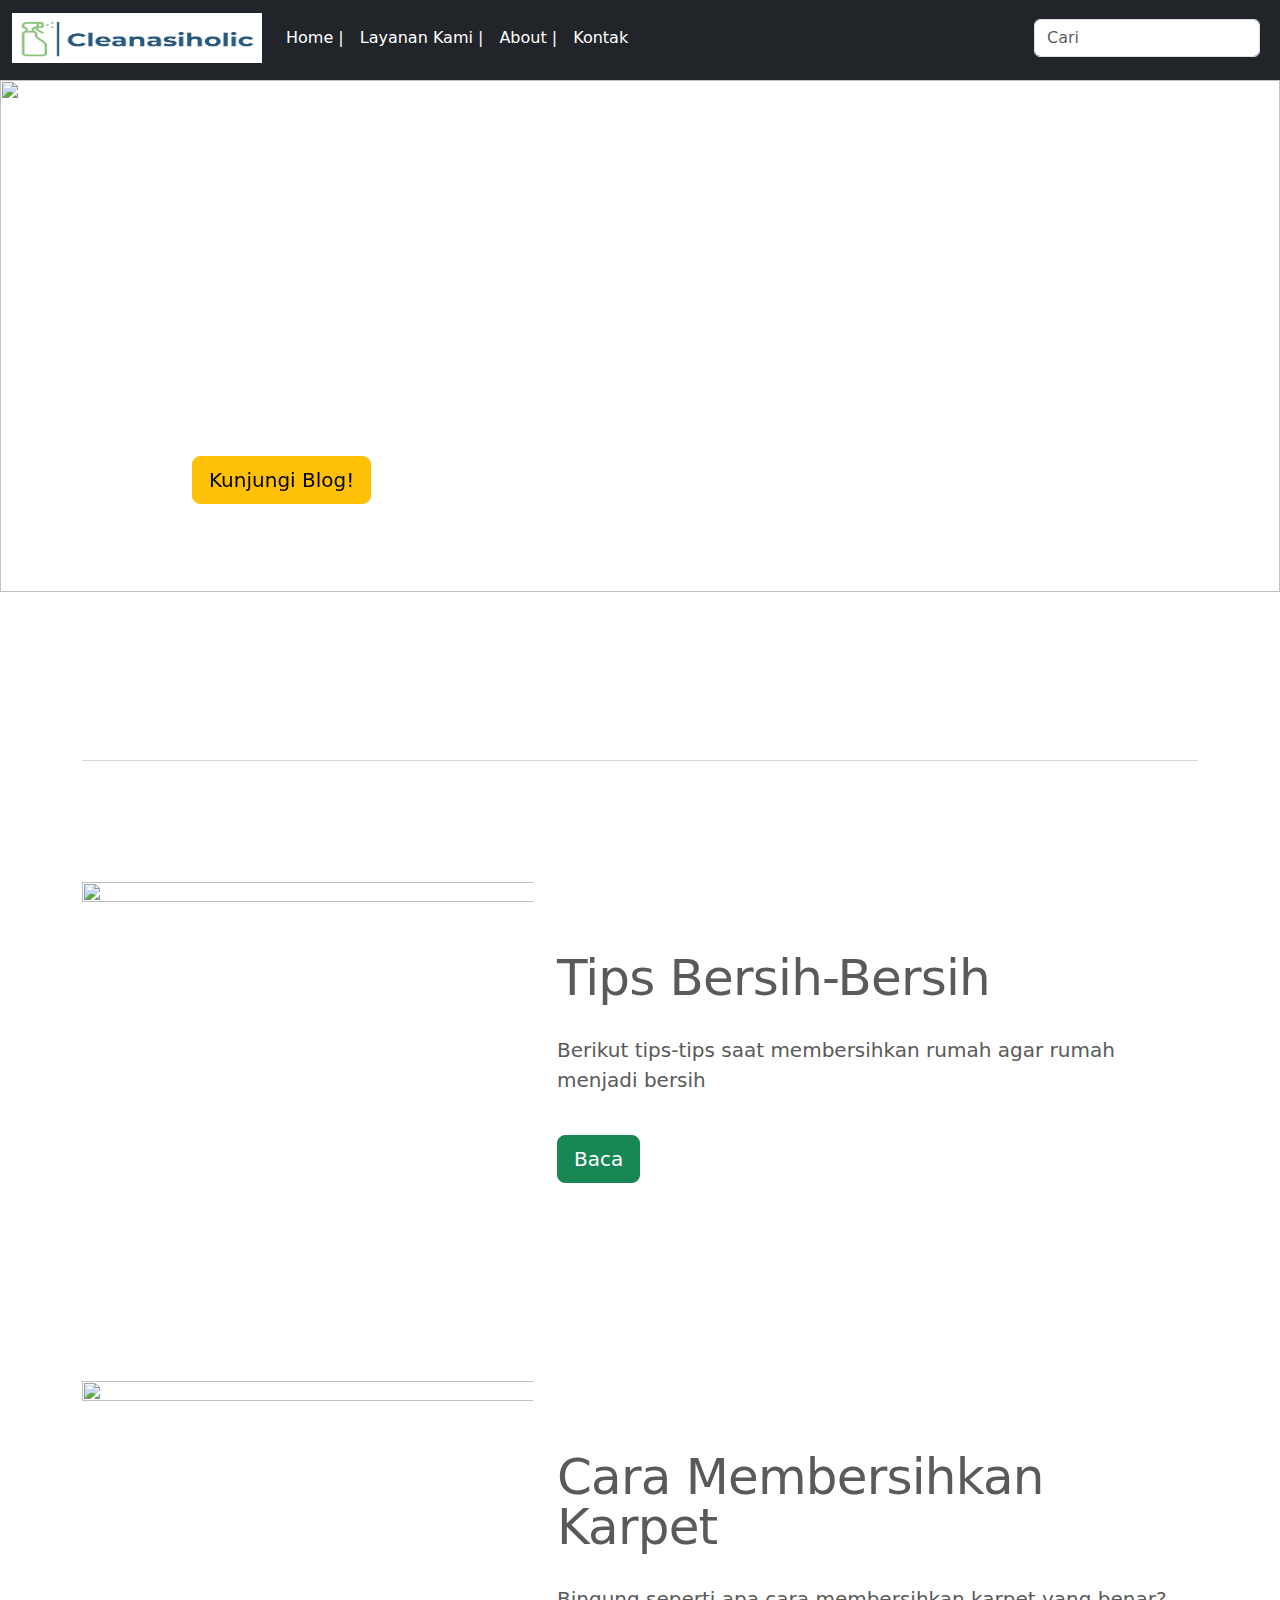
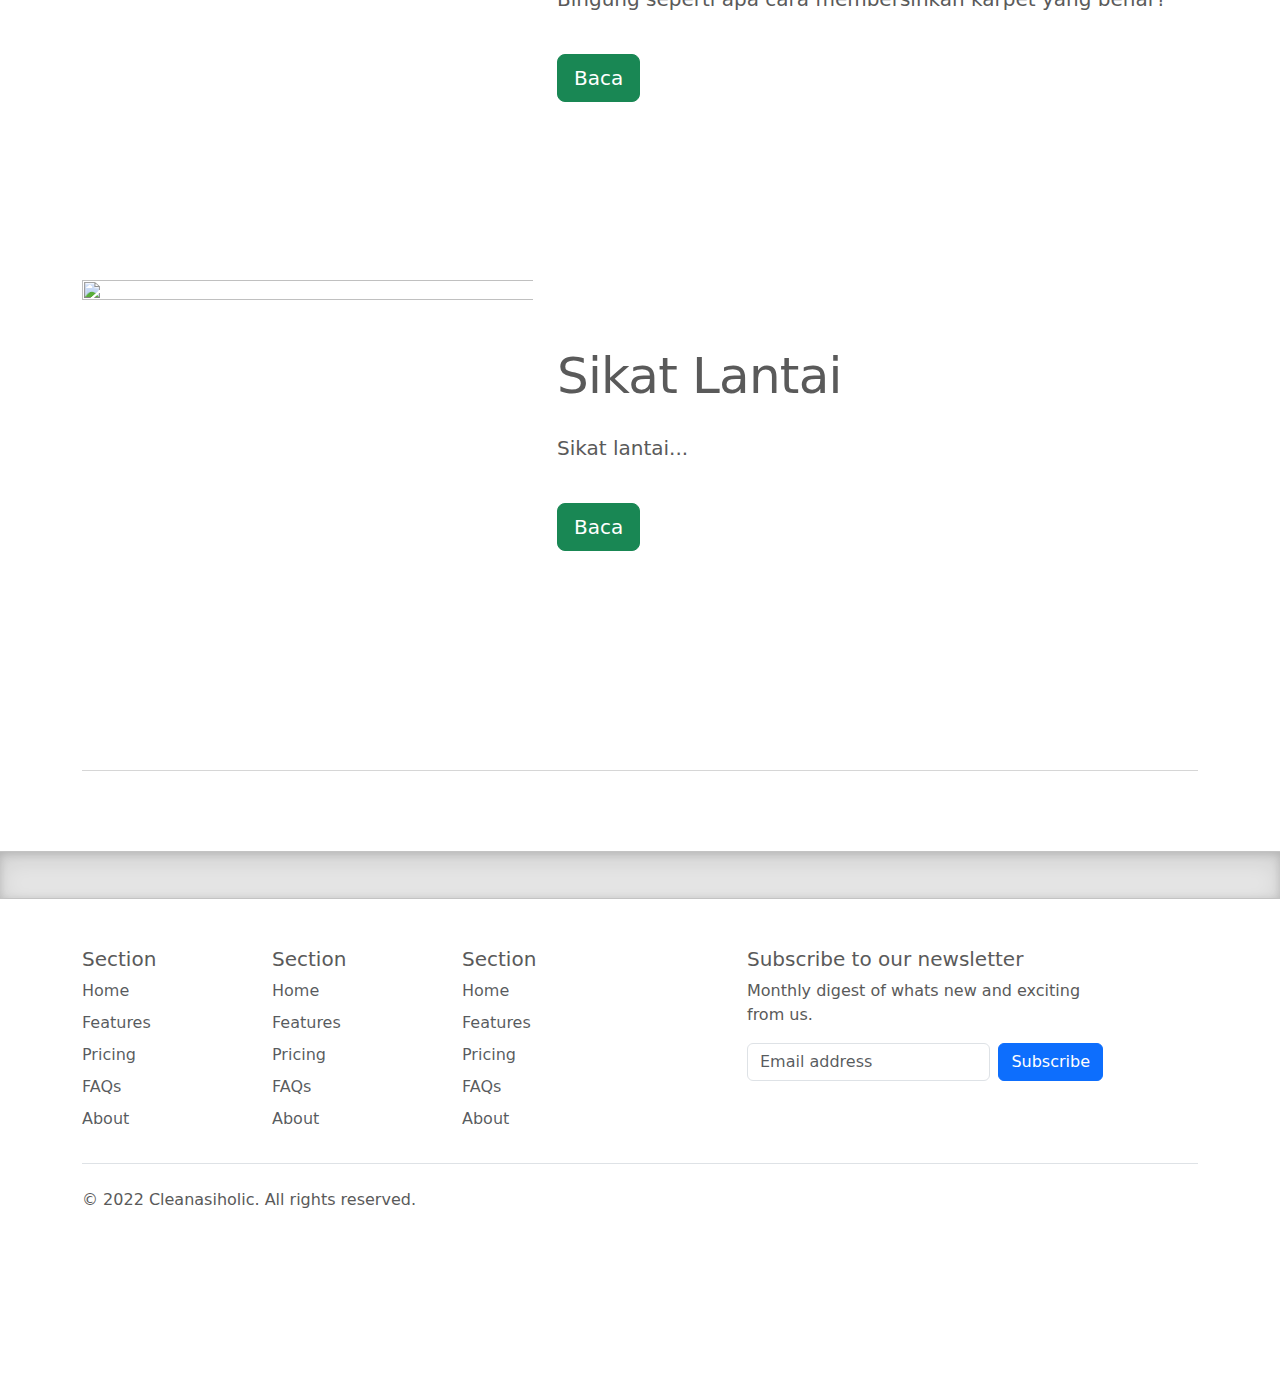
==== blog.html @ 4ee33810 "rafli menambahkan blog" ====
<!DOCTYPE html>
<html lang="en">
<head>
  <meta charset="utf-8">
    <meta name="viewport" content="width=device-width, initial-scale=1">
    <meta name="description" content="">
    <meta name="author" content="Mark Otto, Jacob Thornton, and Bootstrap contributors">
    <meta name="generator" content="Hugo 0.88.1">
    <title>Carousel Template · Bootstrap v5.1</title>

    <link rel="canonical" href="https://getbootstrap.com/docs/5.1/examples/carousel/">

    <!-- Bootstrap core CSS -->
    <link href="/docs/5.1/dist/css/bootstrap.min.css" rel="stylesheet" integrity="sha384-1BmE4kWBq78iYhFldvKuhfTAU6auU8tT94WrHftjDbrCEXSU1oBoqyl2QvZ6jIW3" crossorigin="anonymous">

    <!-- Favicons -->
    <link rel="apple-touch-icon" href="/docs/5.1/assets/img/favicons/apple-touch-icon.png" sizes="180x180">
    <link rel="icon" href="/docs/5.1/assets/img/favicons/favicon-32x32.png" sizes="32x32" type="image/png">
    <link rel="icon" href="/docs/5.1/assets/img/favicons/favicon-16x16.png" sizes="16x16" type="image/png">
    <link rel="manifest" href="/docs/5.1/assets/img/favicons/manifest.json">
    <link rel="mask-icon" href="/docs/5.1/assets/img/favicons/safari-pinned-tab.svg" color="#7952b3">
    <link rel="icon" href="/docs/5.1/assets/img/favicons/favicon.ico">
    <meta name="theme-color" content="#7952b3">
    <meta charset="utf-8">
    <meta name="viewport" content="width=device- width, initial-scale=1">
    <link href="https://cdn.jsdelivr.net/npm/bootstrap@5.1.3/dist/css/bootstrap.min.css" rel="stylesheet">
    <title>coba coba bootstrap</title>
    <style>
      .bd-placeholder-img {
        font-size: 1.125rem;
        text-anchor: middle;
        -webkit-user-select: none;
        -moz-user-select: none;
        user-select: none;
      }

      @media (min-width: 768px) {
        .bd-placeholder-img-lg {
          font-size: 3.5rem;
        }
      }
    </style>
     <link href="/style/style.css" rel="stylesheet">
</head>
<body>
  <header class="p-3 bg-dark text-white">
    <nav class="navbar navbar-expand-md navbar-dark fixed-top bg-dark">
      <div class="container-fluid">
        <a class="navbar-brand" href="#">
          <img src="/img/logoclean.jpg" alt="mainlogo" width="250" height="50" class="d- inline-block align-text-left">
        </a>
        <button class="navbar-toggler" type="button" data-bs-toggle="collapse" data-bs-target="#navbarCollapse" aria-controls="navbarCollapse" aria-expanded="false" aria-label="Toggle navigation">
          <span class="navbar-toggler-icon"></span>
        </button>
        <div class="collapse navbar-collapse" id="navbarCollapse">
          <ul class="navbar-nav me-auto mb-2 mb-md-0">
            <li class="nav-item">
              <a class="nav-link active" aria-current="page" href="#">Home |</a>
            </li>
            <li class="nav-item">
              <a class="nav-link active" href="#">Layanan Kami |</a>
            </li>
            <li class="nav-item">
              <a class="nav-link active" href="#">About |</a>
            </li>
            <li class="nav-item">
              <a class="nav-link active" href="#">Kontak</a>
            </li>
          </ul>
          <form class="d-flex">
            <input class="form-control me-2" type="search" placeholder="Cari" aria-label="Search">
          </form>
        </div>
      </div>
    </nav>
  </header>
  <main>
    <div id="myCarousel" class="carousel slide" data-bs-ride="carousel">
      <div class="carousel-inner">
        <div class="carousel-item active">
          <img class="bd-placeholder-img" width="100%" height="100%" src="/img/woman-doing-house-work-edited.jpg" aria-hidden="true" preserveAspectRatio="xMidYMid slice" focusable="false"><rect width="100%" height="100%" fill="#777"/></img>
  
          <div class="container">
            <div class="carousel-caption text-start">
              <h1>Blog Cleanasiholic</h1>
              <p>Temui tips-tips yang bermanfaat</p>
              <p><a class="btn btn-lg btn-warning" href="#">Kunjungi Blog!</a></p>
            </div>
          </div>
        </div>
      </div>
      
    </div><br>

  
    <div class="container marketing">
  
      <!-- Three columns of text below the carousel -->
  
  
      <!-- START THE FEATURETTES -->
  
      <hr class="featurette-divider">
  
      <div class="row featurette">
        <div class="col-md-7 order-md-2">
          <h2 class="featurette-heading">Tips Bersih-Bersih</h2><br>
          <p class="lead">Berikut tips-tips saat membersihkan rumah agar rumah menjadi bersih</p><br>
          <p><a class="btn btn-lg btn-success" href="#">Baca</a></p>
        
        </div>
        <div class="col-md-5 order-md-1">
          <img class="bd-placeholder-img bd-placeholder-img-lg featurette-image img-fluid mx-auto" width="500" height="500" src="/img/side-view-close-up-hand-young-man-apron-rubber-gloves-holding-basket-cleaning-equipment-feather-duster-spray-bottle-sponge-cloth-wiping-basket.jpg" role="img" aria-label="Placeholder: 500x500" preserveAspectRatio="xMidYMid slice" focusable="false"><title>Placeholder</title><rect width="100%" height="100%" fill="#eee"/></img>
  
        </div>
      </div><br><br>
      
      <div class="row featurette">
        <div class="col-md-7 order-md-2">
          <h2 class="featurette-heading">Cara Membersihkan Karpet</h2><br>
          <p class="lead">Bingung seperti apa cara membersihkan karpet yang benar?</p><br>
          <p><a class="btn btn-lg btn-success" href="#">Baca</a></p>
        
        </div>
        <div class="col-md-5 order-md-1">
          <img class="bd-placeholder-img bd-placeholder-img-lg featurette-image img-fluid mx-auto" width="500" height="500" src="/img/closeup-vacuum-cleaner-living-room.jpg" role="img" aria-label="Placeholder: 500x500" preserveAspectRatio="xMidYMid slice" focusable="false"><title>Placeholder</title><rect width="100%" height="100%" fill="#eee"/></img>
  
        </div>
      </div><br><br>
  
      <div class="row featurette">
        <div class="col-md-7 order-md-2">
          <h2 class="featurette-heading">Sikat Lantai</h2><br>
          <p class="lead">Sikat lantai...</p><br>
          <p><a class="btn btn-lg btn-success" href="#">Baca</a></p>
        
        </div>
        <div class="col-md-5 order-md-1">
          <img class="bd-placeholder-img bd-placeholder-img-lg featurette-image img-fluid mx-auto" width="500" height="500" src="/img/disinfecting-home.jpg" role="img" aria-label="Placeholder: 500x500" preserveAspectRatio="xMidYMid slice" focusable="false"><title>Placeholder</title><rect width="100%" height="100%" fill="#eee"/></img>
  
        </div>
      </div>
  
      <hr class="featurette-divider">
      
  
  </main>
  
  <div class="b-example-divider"></div>


  <div class="container">
    <footer class="py-5">
      <div class="row">
        <div class="col-2">
          <h5>Section</h5>
          <ul class="nav flex-column">
            <li class="nav-item mb-2"><a href="#" class="nav-link p-0 text-muted">Home</a></li>
            <li class="nav-item mb-2"><a href="#" class="nav-link p-0 text-muted">Features</a></li>
            <li class="nav-item mb-2"><a href="#" class="nav-link p-0 text-muted">Pricing</a></li>
            <li class="nav-item mb-2"><a href="#" class="nav-link p-0 text-muted">FAQs</a></li>
            <li class="nav-item mb-2"><a href="#" class="nav-link p-0 text-muted">About</a></li>
          </ul>
        </div>
  
        <div class="col-2">
          <h5>Section</h5>
          <ul class="nav flex-column">
            <li class="nav-item mb-2"><a href="#" class="nav-link p-0 text-muted">Home</a></li>
            <li class="nav-item mb-2"><a href="#" class="nav-link p-0 text-muted">Features</a></li>
            <li class="nav-item mb-2"><a href="#" class="nav-link p-0 text-muted">Pricing</a></li>
            <li class="nav-item mb-2"><a href="#" class="nav-link p-0 text-muted">FAQs</a></li>
            <li class="nav-item mb-2"><a href="#" class="nav-link p-0 text-muted">About</a></li>
          </ul>
        </div>
  
        <div class="col-2">
          <h5>Section</h5>
          <ul class="nav flex-column">
            <li class="nav-item mb-2"><a href="#" class="nav-link p-0 text-muted">Home</a></li>
            <li class="nav-item mb-2"><a href="#" class="nav-link p-0 text-muted">Features</a></li>
            <li class="nav-item mb-2"><a href="#" class="nav-link p-0 text-muted">Pricing</a></li>
            <li class="nav-item mb-2"><a href="#" class="nav-link p-0 text-muted">FAQs</a></li>
            <li class="nav-item mb-2"><a href="#" class="nav-link p-0 text-muted">About</a></li>
          </ul>
        </div>
  
        <div class="col-4 offset-1">
          <form>
            <h5>Subscribe to our newsletter</h5>
            <p>Monthly digest of whats new and exciting from us.</p>
            <div class="d-flex w-100 gap-2">
              <label for="newsletter1" class="visually-hidden">Email address</label>
              <input id="newsletter1" type="text" class="form-control" placeholder="Email address">
              <button class="btn btn-primary" type="button">Subscribe</button>
            </div>
          </form>
        </div>
      </div>
  
      <div class="d-flex justify-content-between py-4 my-4 border-top">
        <p>&copy; 2022 Cleanasiholic. All rights reserved.</p>
        <ul class="list-unstyled d-flex">
          <li class="ms-3"><a class="link-dark" href="#"><svg class="bi" width="24" height="24"><use xlink:href="#twitter"/></svg></a></li>
          <li class="ms-3"><a class="link-dark" href="#"><svg class="bi" width="24" height="24"><use xlink:href="#instagram"/></svg></a></li>
          <li class="ms-3"><a class="link-dark" href="#"><svg class="bi" width="24" height="24"><use xlink:href="#facebook"/></svg></a></li>
        </ul>
      </div>
    </footer>
  </div>


  
  <script src="/bootstrap-5.1.3-dist/js/bootstrap.bundle.min.js" integrity="sha384-ka7Sk0Gln4gmtz2MlQnikT1wXgYsOg+OMhuP+IlRH9sENBO0LRn5q+8nbTov4+1p" crossorigin="anonymous"></script>
  </body>
</html>
---- style/style.css ----
/* GLOBAL STYLES
-------------------------------------------------- */
/* Padding below the footer and lighter body text */

body {
    padding-top: 3rem;
    padding-bottom: 3rem;
    color: #5a5a5a;
  }

  
  /* CUSTOMIZE THE CAROUSEL
  -------------------------------------------------- */
  
  /* Carousel base class */
  .carousel {
    margin-bottom: 4rem;
  }
  /* Since positioning the image, we need to help out the caption */
  .carousel-caption {
    bottom: 3rem;
    z-index: 10;
  }
  
  /* Declare heights because of positioning of img element */
  .carousel-item {
    height: 32rem;
  }
  .carousel-item > img {
    position: absolute;
    top: 0;
    left: 0;
    min-width: 100%;
    height: 32rem;
  }
  
  
  /* MARKETING CONTENT
  -------------------------------------------------- */
  
  /* Center align the text within the three columns below the carousel */
  .marketing .col-lg-4 {
    margin-bottom: 1.5rem;
    text-align: center;
  }
  .marketing h2 {
    font-weight: 400;
  }
  /* rtl:begin:ignore */
  .marketing .col-lg-4 p {
    margin-right: .75rem;
    margin-left: .75rem;
  }
  /* rtl:end:ignore */
  
  
  /* Featurettes
  ------------------------- */
  
  .featurette-divider {
    margin: 5rem 0; /* Space out the Bootstrap <hr> more */
  }
  
  /* Thin out the marketing headings */
  .featurette-heading {
    font-weight: 300;
    line-height: 1;
    /* rtl:remove */
    letter-spacing: -.05rem;
  }
  
  
  /* RESPONSIVE CSS
  -------------------------------------------------- */
  
  @media (min-width: 40em) {
    /* Bump up size of carousel content */
    .carousel-caption p {
      margin-bottom: 1.25rem;
      font-size: 1.25rem;
      line-height: 1.4;
    }
  
    .featurette-heading {
      font-size: 50px;
    }
  }
  
  @media (min-width: 62em) {
    .featurette-heading {
      margin-top: 7rem;
    }
  }

  .b-example-divider {
    height: 3rem;
    background-color: rgba(0, 0, 0, .1);
    border: solid rgba(0, 0, 0, .15);
    border-width: 1px 0;
    box-shadow: inset 0 .5em 1.5em rgba(0, 0, 0, .1), inset 0 .125em .5em rgba(0, 0, 0, .15);
  }
  
  .bi {
    vertical-align: -.125em;
    fill: currentColor;
  }
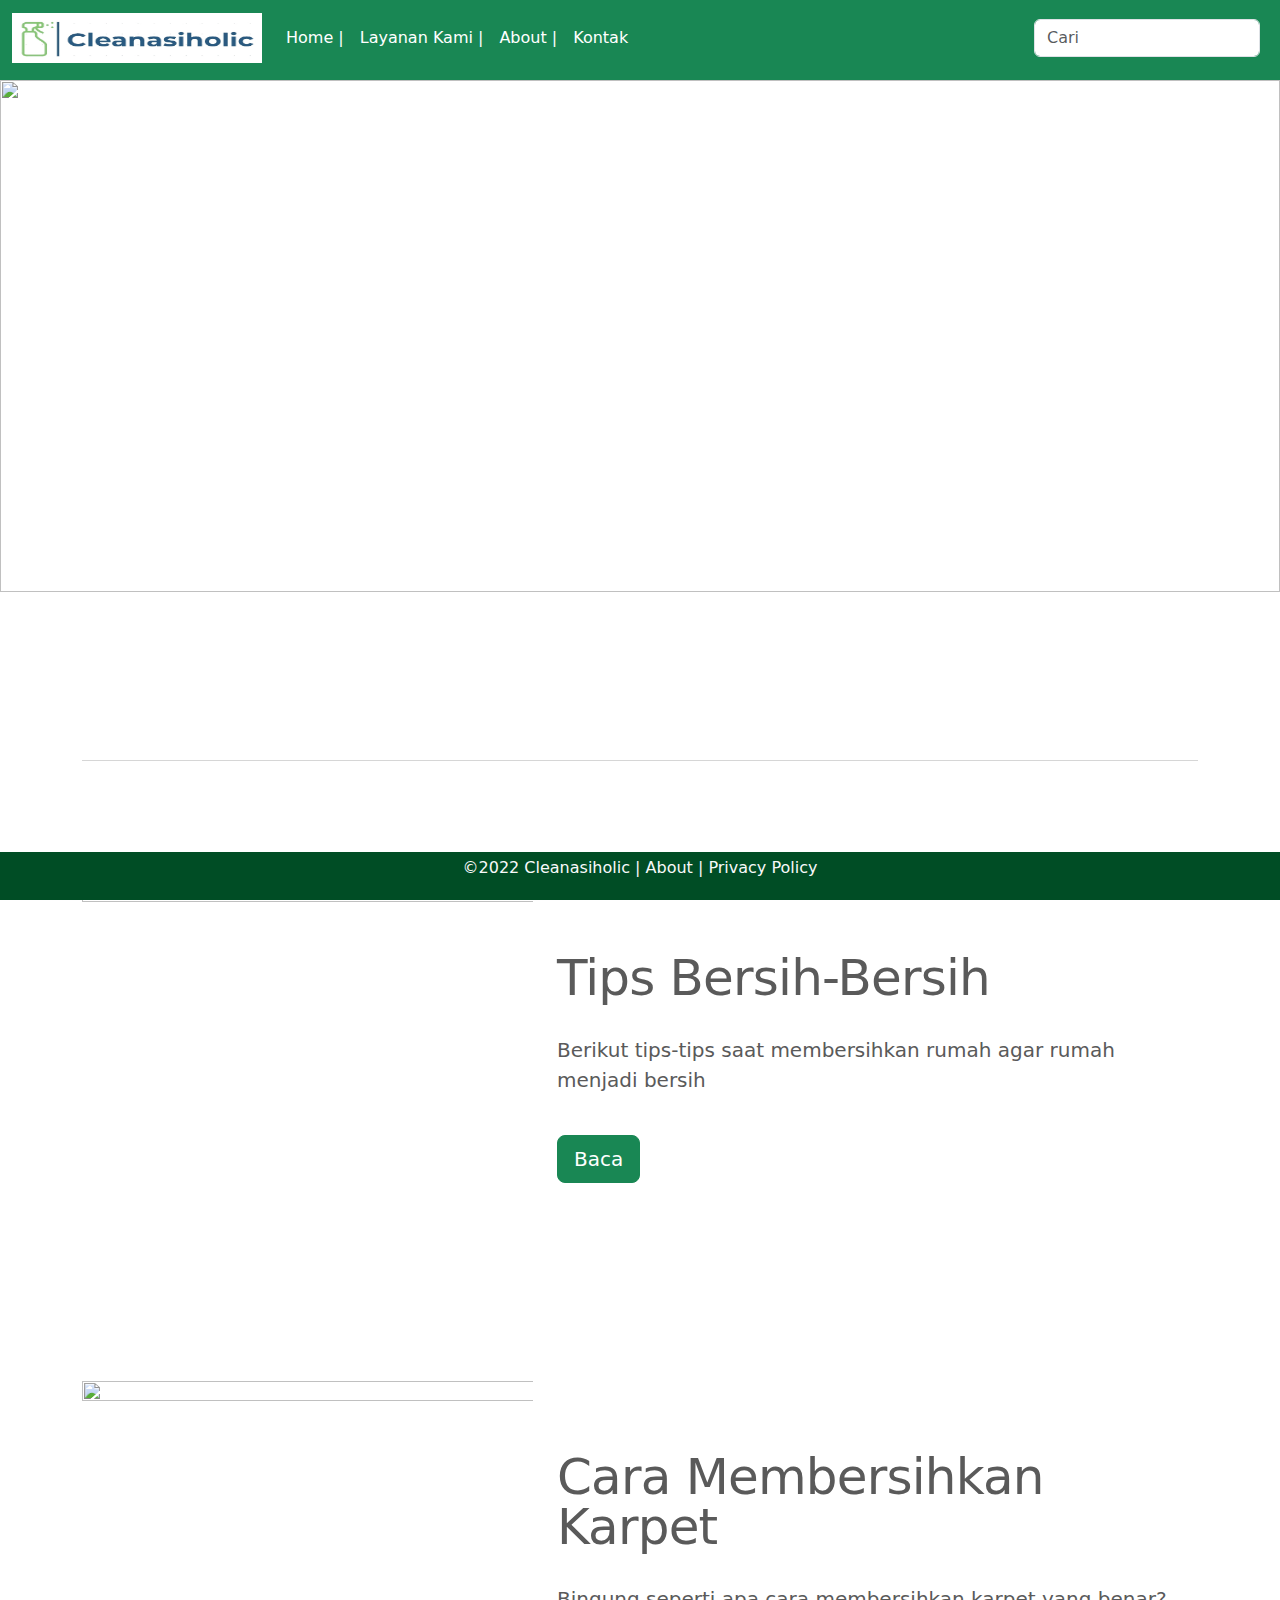
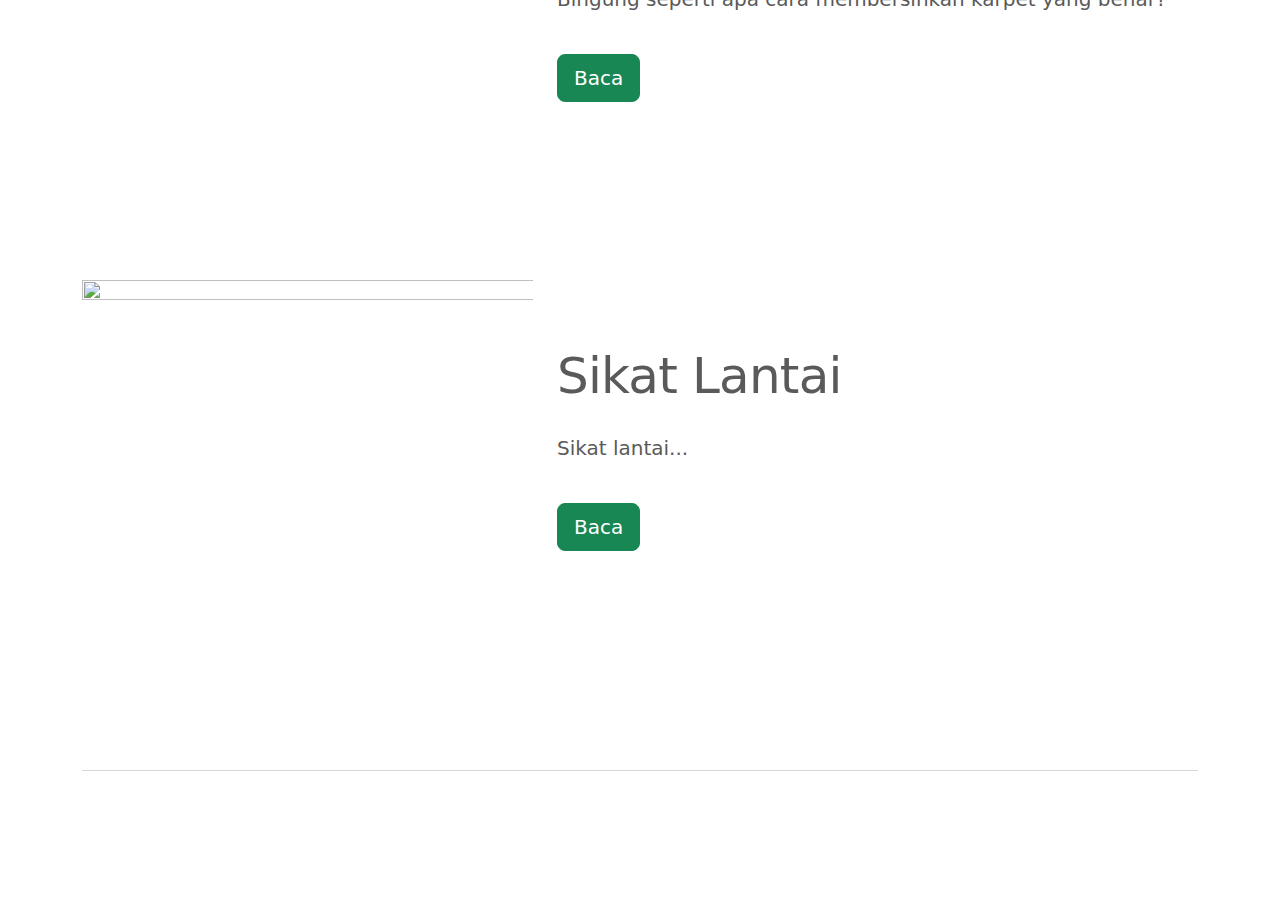
==== commit 8bf2f1c3: "update" ====
--- a/blog.html
+++ b/blog.html
@@ -43,8 +43,8 @@
      <link href="/style/style.css" rel="stylesheet">
 </head>
 <body>
-  <header class="p-3 bg-dark text-white">
-    <nav class="navbar navbar-expand-md navbar-dark fixed-top bg-dark">
+  <header class="p-3 bg-success text-white">
+    <nav class="navbar navbar-expand-md navbar-dark fixed-top bg-success">
       <div class="container-fluid">
         <a class="navbar-brand" href="#">
           <img src="/img/logoclean.jpg" alt="mainlogo" width="250" height="50" class="d- inline-block align-text-left">
@@ -84,7 +84,6 @@
             <div class="carousel-caption text-start">
               <h1>Blog Cleanasiholic</h1>
               <p>Temui tips-tips yang bermanfaat</p>
-              <p><a class="btn btn-lg btn-warning" href="#">Kunjungi Blog!</a></p>
             </div>
           </div>
         </div>
@@ -146,68 +145,9 @@
   
   </main>
   
-  <div class="b-example-divider"></div>
-
-
-  <div class="container">
-    <footer class="py-5">
-      <div class="row">
-        <div class="col-2">
-          <h5>Section</h5>
-          <ul class="nav flex-column">
-            <li class="nav-item mb-2"><a href="#" class="nav-link p-0 text-muted">Home</a></li>
-            <li class="nav-item mb-2"><a href="#" class="nav-link p-0 text-muted">Features</a></li>
-            <li class="nav-item mb-2"><a href="#" class="nav-link p-0 text-muted">Pricing</a></li>
-            <li class="nav-item mb-2"><a href="#" class="nav-link p-0 text-muted">FAQs</a></li>
-            <li class="nav-item mb-2"><a href="#" class="nav-link p-0 text-muted">About</a></li>
-          </ul>
-        </div>
-  
-        <div class="col-2">
-          <h5>Section</h5>
-          <ul class="nav flex-column">
-            <li class="nav-item mb-2"><a href="#" class="nav-link p-0 text-muted">Home</a></li>
-            <li class="nav-item mb-2"><a href="#" class="nav-link p-0 text-muted">Features</a></li>
-            <li class="nav-item mb-2"><a href="#" class="nav-link p-0 text-muted">Pricing</a></li>
-            <li class="nav-item mb-2"><a href="#" class="nav-link p-0 text-muted">FAQs</a></li>
-            <li class="nav-item mb-2"><a href="#" class="nav-link p-0 text-muted">About</a></li>
-          </ul>
-        </div>
-  
-        <div class="col-2">
-          <h5>Section</h5>
-          <ul class="nav flex-column">
-            <li class="nav-item mb-2"><a href="#" class="nav-link p-0 text-muted">Home</a></li>
-            <li class="nav-item mb-2"><a href="#" class="nav-link p-0 text-muted">Features</a></li>
-            <li class="nav-item mb-2"><a href="#" class="nav-link p-0 text-muted">Pricing</a></li>
-            <li class="nav-item mb-2"><a href="#" class="nav-link p-0 text-muted">FAQs</a></li>
-            <li class="nav-item mb-2"><a href="#" class="nav-link p-0 text-muted">About</a></li>
-          </ul>
-        </div>
-  
-        <div class="col-4 offset-1">
-          <form>
-            <h5>Subscribe to our newsletter</h5>
-            <p>Monthly digest of whats new and exciting from us.</p>
-            <div class="d-flex w-100 gap-2">
-              <label for="newsletter1" class="visually-hidden">Email address</label>
-              <input id="newsletter1" type="text" class="form-control" placeholder="Email address">
-              <button class="btn btn-primary" type="button">Subscribe</button>
-            </div>
-          </form>
-        </div>
-      </div>
-  
-      <div class="d-flex justify-content-between py-4 my-4 border-top">
-        <p>&copy; 2022 Cleanasiholic. All rights reserved.</p>
-        <ul class="list-unstyled d-flex">
-          <li class="ms-3"><a class="link-dark" href="#"><svg class="bi" width="24" height="24"><use xlink:href="#twitter"/></svg></a></li>
-          <li class="ms-3"><a class="link-dark" href="#"><svg class="bi" width="24" height="24"><use xlink:href="#instagram"/></svg></a></li>
-          <li class="ms-3"><a class="link-dark" href="#"><svg class="bi" width="24" height="24"><use xlink:href="#facebook"/></svg></a></li>
-        </ul>
-      </div>
-    </footer>
-  </div>
+  <footer class=" text-light pt-1 pb-1 fixed-bottom" style="background-color: #004D25">
+    <p class="text-center">©2022 Cleanasiholic | About | Privacy Policy</p>
+</footer>  
 
 
   
--- a/style/style.css
+++ b/style/style.css
@@ -7,8 +7,6 @@
     padding-bottom: 3rem;
     color: #5a5a5a;
   }
-
-  
   /* CUSTOMIZE THE CAROUSEL
   -------------------------------------------------- */
   
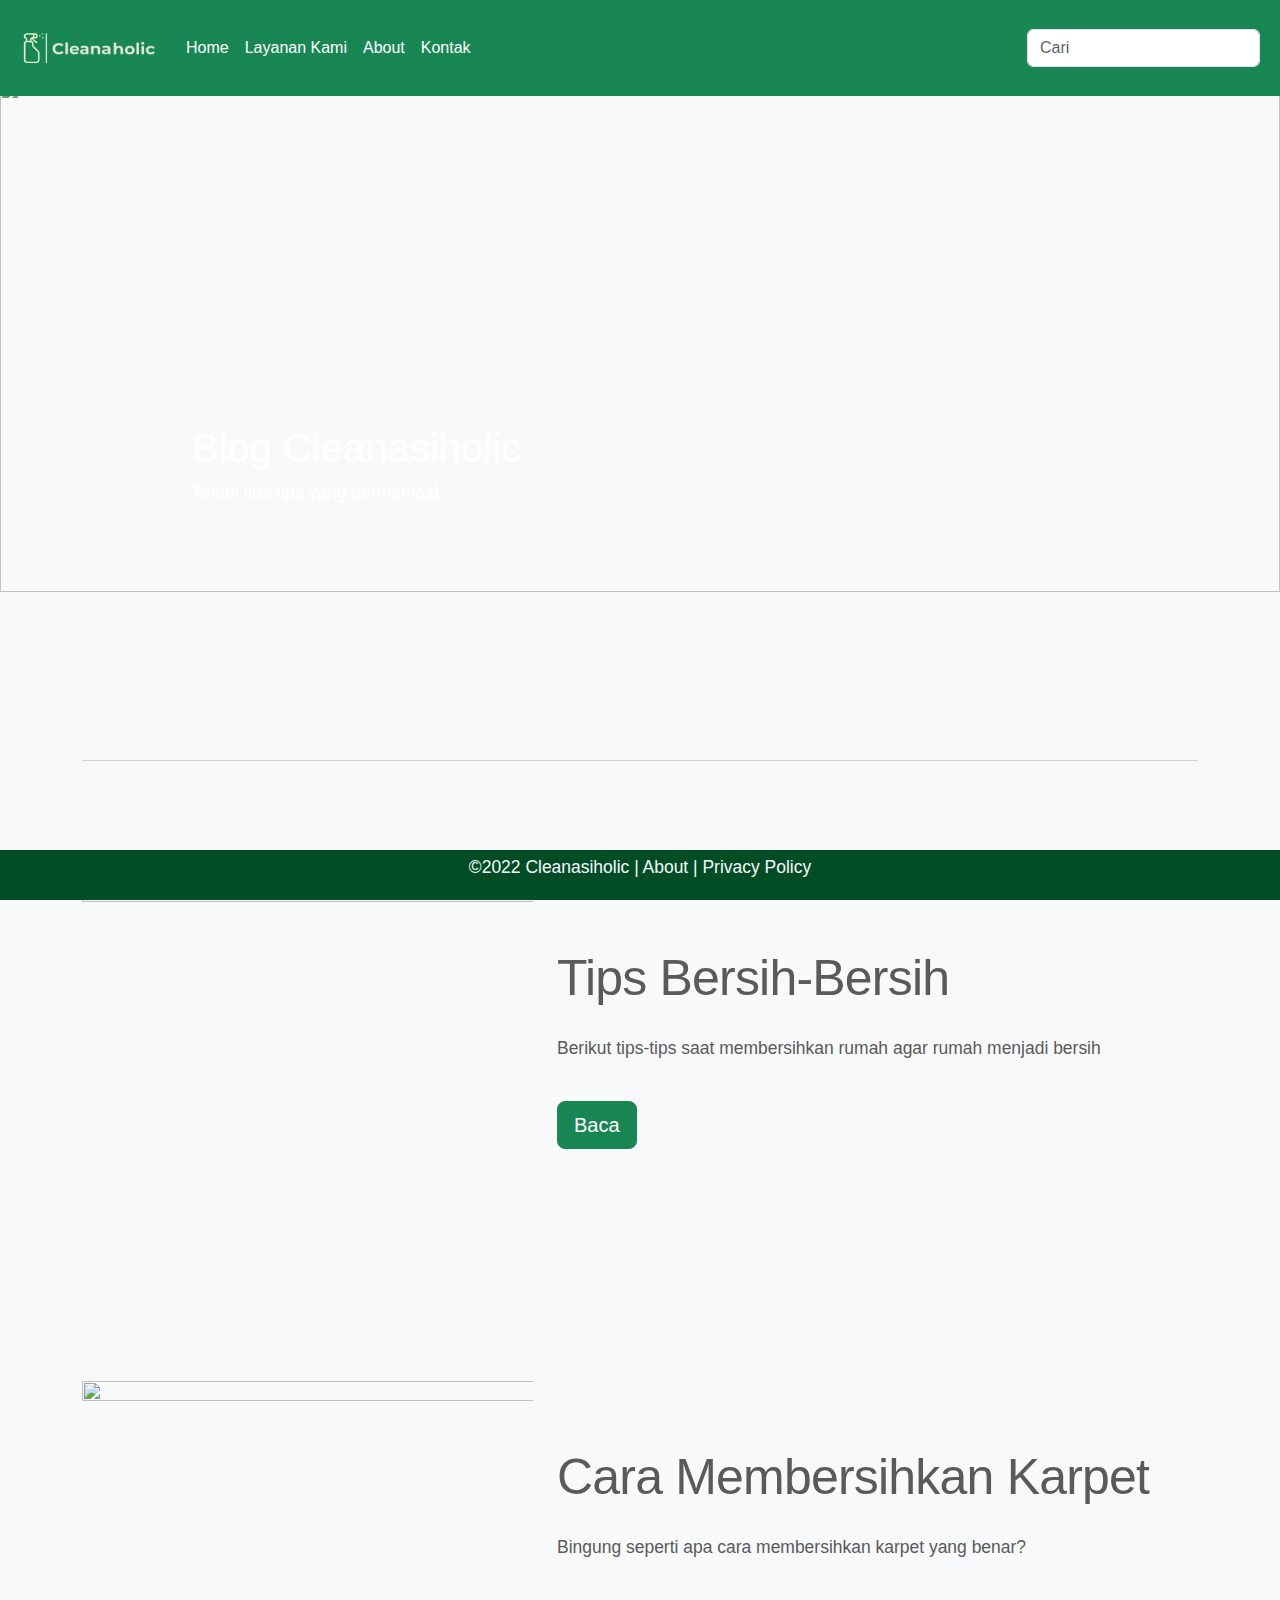
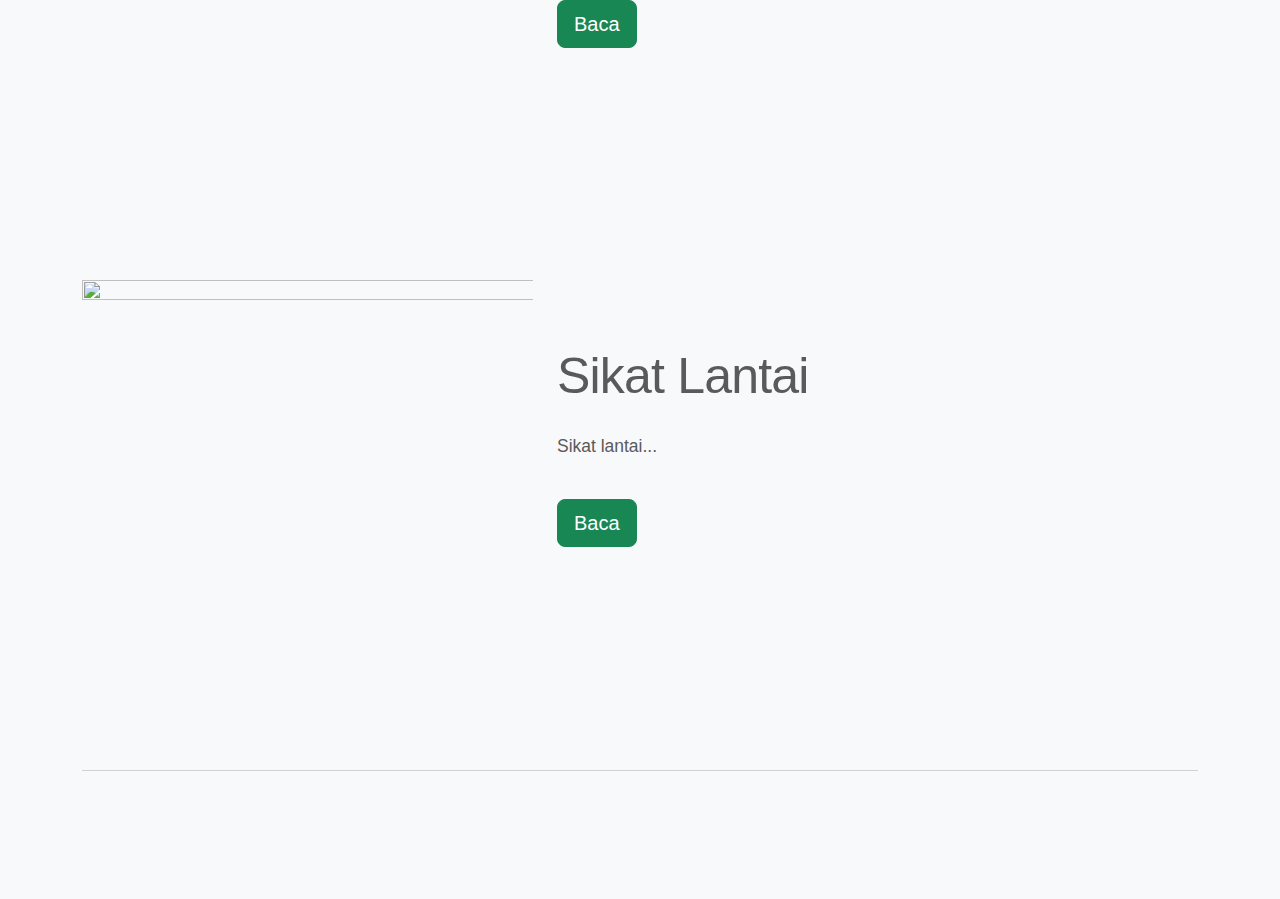
==== commit 144e095b: "update" ====
--- a/blog.html
+++ b/blog.html
@@ -47,7 +47,7 @@
     <nav class="navbar navbar-expand-md navbar-dark fixed-top bg-success">
       <div class="container-fluid">
         <a class="navbar-brand" href="#">
-          <img src="/img/logoclean.jpg" alt="mainlogo" width="250" height="50" class="d- inline-block align-text-left">
+          <img src="/image/logoijo.png" alt="mainlogo" width="150" height="50" class="d- inline-block align-text-left">
         </a>
         <button class="navbar-toggler" type="button" data-bs-toggle="collapse" data-bs-target="#navbarCollapse" aria-controls="navbarCollapse" aria-expanded="false" aria-label="Toggle navigation">
           <span class="navbar-toggler-icon"></span>
@@ -55,13 +55,13 @@
         <div class="collapse navbar-collapse" id="navbarCollapse">
           <ul class="navbar-nav me-auto mb-2 mb-md-0">
             <li class="nav-item">
-              <a class="nav-link active" aria-current="page" href="#">Home |</a>
+              <a class="nav-link active" aria-current="page" href="#">Home</a>
             </li>
             <li class="nav-item">
-              <a class="nav-link active" href="#">Layanan Kami |</a>
+              <a class="nav-link active" href="#">Layanan Kami</a>
             </li>
             <li class="nav-item">
-              <a class="nav-link active" href="#">About |</a>
+              <a class="nav-link active" href="#">About</a>
             </li>
             <li class="nav-item">
               <a class="nav-link active" href="#">Kontak</a>
--- a/style/style.css
+++ b/style/style.css
@@ -6,6 +6,9 @@
     padding-top: 3rem;
     padding-bottom: 3rem;
     color: #5a5a5a;
+    font-family: 'Rubik', sans-serif;
+    height: 100% !important;
+    background-color: #F8F9FB !important;
   }
   /* CUSTOMIZE THE CAROUSEL
   -------------------------------------------------- */
@@ -101,4 +104,53 @@
   .bi {
     vertical-align: -.125em;
     fill: currentColor;
-  }+  }
+
+  .container-fluid{
+    color:#000 !important;
+}
+
+.card{
+    background-color: #F8F9FB !important;
+}
+
+p{
+    font-size: calc(16px + (14 - 12) * ((100vw - 360px) / (1600 - 360))) !important; 
+    display: fkex;
+}
+
+h3{
+    font-size: calc(24px + (30 - 24) * ((100vw - 360px) / (1600 - 360))) !important; 
+}
+
+.social{
+    font-size: 21px !important; 
+}
+
+
+.color-text{
+    color:#757575 !important;
+}
+
+ footer{
+    color:#caced1 !important;
+ }
+
+ li{
+     margin-top: 20px ;
+     margin-bottom: 20px ;
+ }
+ 
+.Careers{ 
+    cursor: pointer;
+    color: #1E88E5;
+}
+
+.row-1{
+    background-color:#004D25 !important;
+}
+
+.row-2{
+    
+    background-color: #3f5368 !important;
+}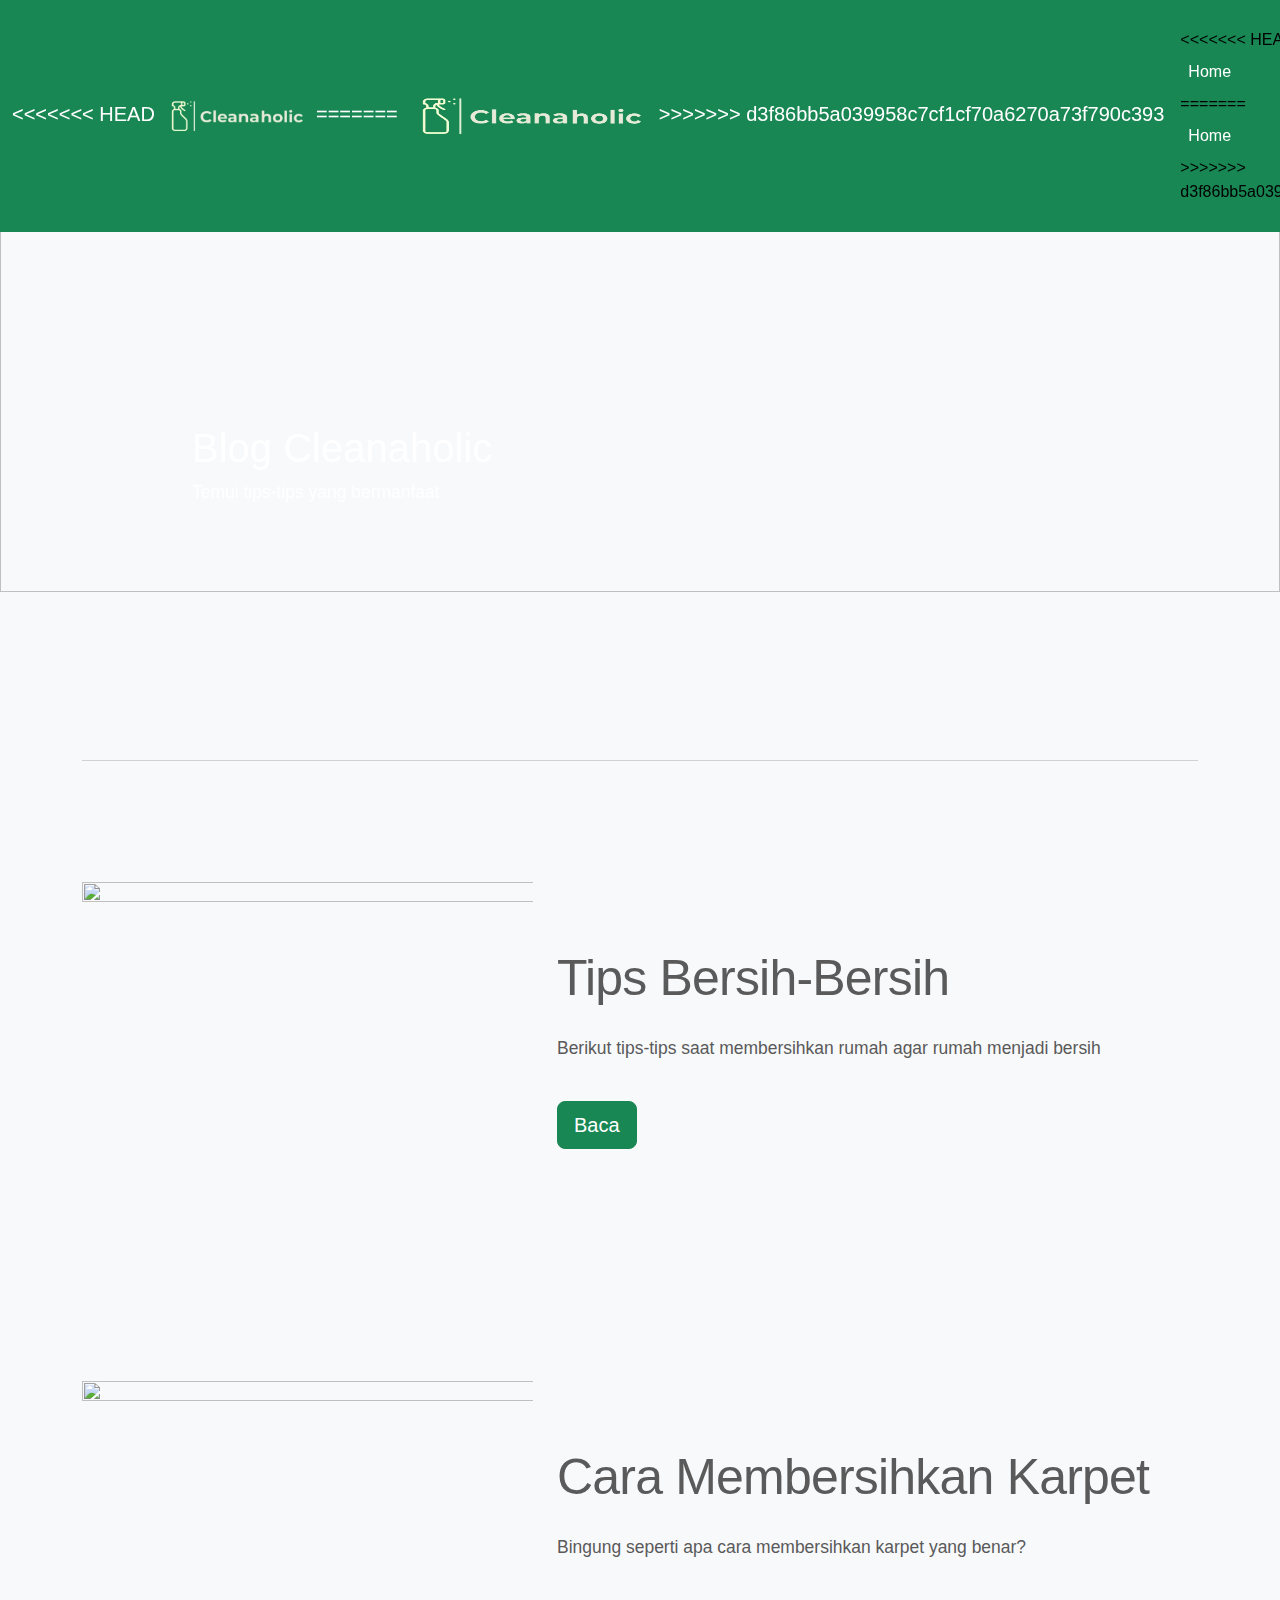
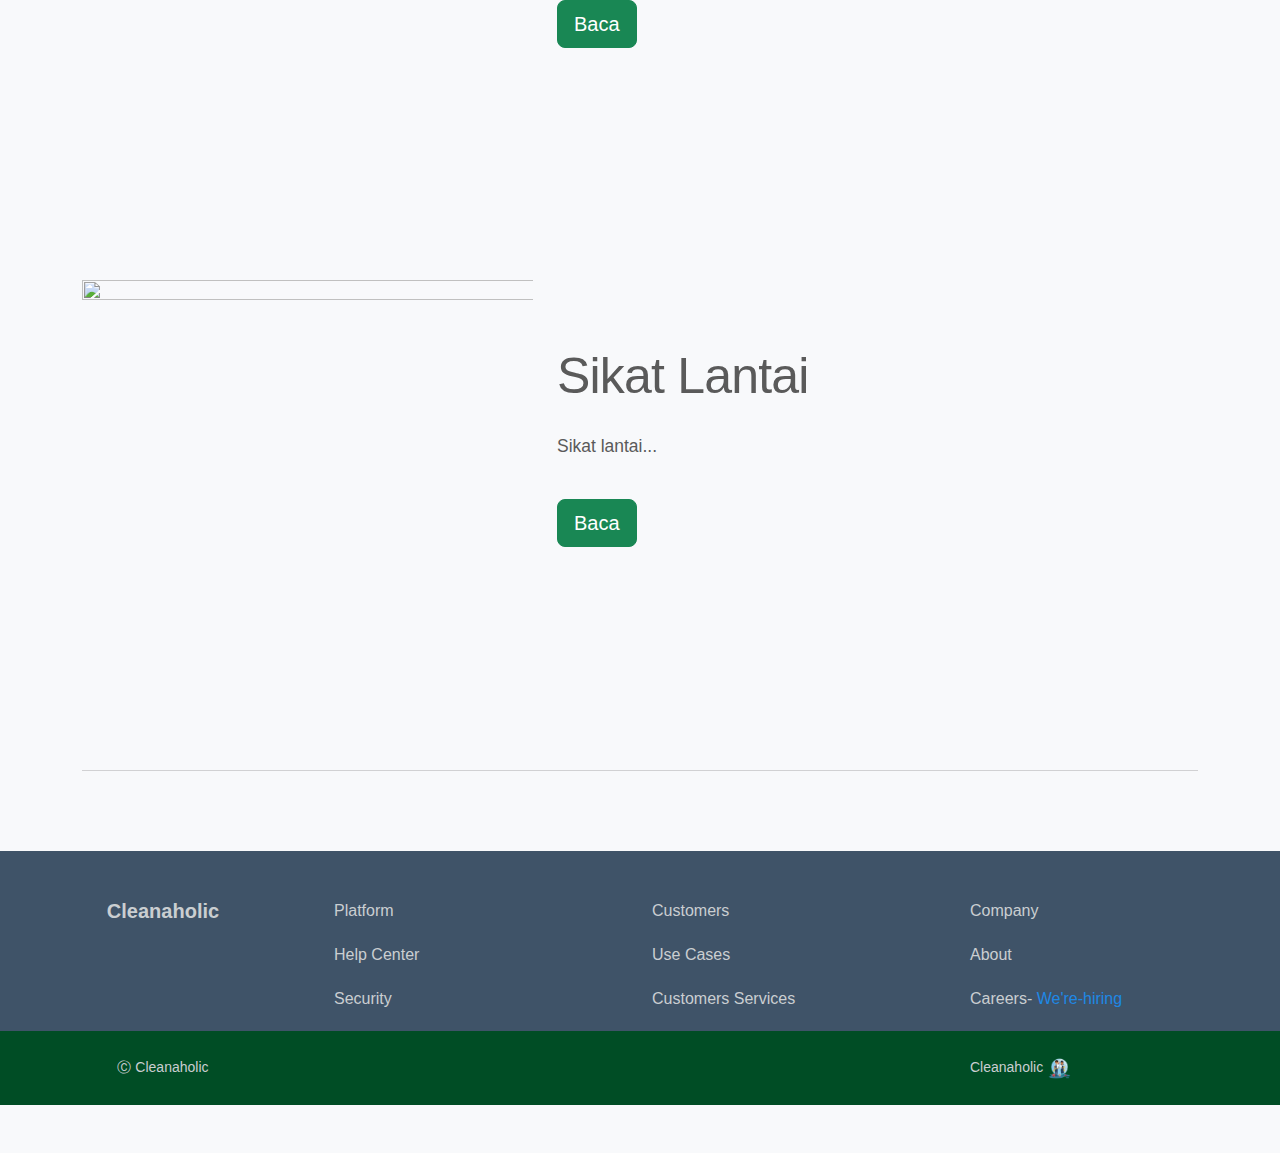
==== commit f0b73004: "update" ====
--- a/blog.html
+++ b/blog.html
@@ -6,7 +6,7 @@
     <meta name="description" content="">
     <meta name="author" content="Mark Otto, Jacob Thornton, and Bootstrap contributors">
     <meta name="generator" content="Hugo 0.88.1">
-    <title>Carousel Template · Bootstrap v5.1</title>
+    <title>ini Go-BLOG</title>
 
     <link rel="canonical" href="https://getbootstrap.com/docs/5.1/examples/carousel/">
 
@@ -47,7 +47,11 @@
     <nav class="navbar navbar-expand-md navbar-dark fixed-top bg-success">
       <div class="container-fluid">
         <a class="navbar-brand" href="#">
+<<<<<<< HEAD
           <img src="/image/logoijo.png" alt="mainlogo" width="150" height="50" class="d- inline-block align-text-left">
+=======
+          <img src="/img/cleanaholicPEA-removebg-preview.png" alt="mainlogo" width="250" height="60" class="d- inline-block align-text-left">
+>>>>>>> d3f86bb5a039958c7cf1cf70a6270a73f790c393
         </a>
         <button class="navbar-toggler" type="button" data-bs-toggle="collapse" data-bs-target="#navbarCollapse" aria-controls="navbarCollapse" aria-expanded="false" aria-label="Toggle navigation">
           <span class="navbar-toggler-icon"></span>
@@ -55,7 +59,11 @@
         <div class="collapse navbar-collapse" id="navbarCollapse">
           <ul class="navbar-nav me-auto mb-2 mb-md-0">
             <li class="nav-item">
+<<<<<<< HEAD
               <a class="nav-link active" aria-current="page" href="#">Home</a>
+=======
+              <a class="nav-link active" aria-current="page" href="http://127.0.0.1:5500/inihome.html">Home</a>
+>>>>>>> d3f86bb5a039958c7cf1cf70a6270a73f790c393
             </li>
             <li class="nav-item">
               <a class="nav-link active" href="#">Layanan Kami</a>
@@ -69,7 +77,10 @@
           </ul>
           <form class="d-flex">
             <input class="form-control me-2" type="search" placeholder="Cari" aria-label="Search">
-          </form>
+          </form><br>
+          <div class="d-lg-flex">
+            <button type="button" class="btn btn-primary">Sign-in</button>
+          </div>
         </div>
       </div>
     </nav>
@@ -82,7 +93,7 @@
   
           <div class="container">
             <div class="carousel-caption text-start">
-              <h1>Blog Cleanasiholic</h1>
+              <h1>Blog Cleanaholic</h1>
               <p>Temui tips-tips yang bermanfaat</p>
             </div>
           </div>
@@ -145,9 +156,26 @@
   
   </main>
   
-  <footer class=" text-light pt-1 pb-1 fixed-bottom" style="background-color: #004D25">
-    <p class="text-center">©2022 Cleanasiholic | About | Privacy Policy</p>
-</footer>  
+  <footer >
+    <div class="row justify-content-center mb-0 pt-5 pb-0 row-2 px-3">
+        <div class="col-12">
+             <div class="row row-2">
+                 <div class="col-sm-3 text-md-center"><h5><span> <i class="fa fa-firefox text-light" aria-hidden="true"></i></span><b>  Cleanaholic</b></h5></div>
+                 <div class="col-sm-3  my-sm-0 mt-5"><ul class="list-unstyled"><li class="mt-0">Platform</li><li>Help Center</li><li>Security</li></ul></div>
+                 <div class="col-sm-3  my-sm-0 mt-5"><ul class="list-unstyled"><li class="mt-0">Customers</li><li>Use Cases</li><li>Customers Services</li></ul></div>
+                 <div class="col-sm-3  my-sm-0 mt-5"><ul class="list-unstyled"><li class="mt-0">Company</li><li>About</li><li>Careers- <span class="Careers">We're-hiring</span></li></ul></div>
+             </div>  
+        </div>
+    </div>
+    <div class="row justify-content-center mt-0 pt-0 row-1 mb-0  px-sm-3 px-2">
+         <div class="col-12">
+             <div class="row my-4 row-1 no-gutters">
+                 <div class="col-sm-3 col-auto text-center"><small>&#9400; Cleanaholic</small></div><div class="col-md-3 col-auto "></div><div class="col-md-3 col-auto"></div>
+                 <div class="col  my-auto text-md-left  text-right "> <small> Cleanaholic <span><img src="/img/52068-removebg-preview.png" class="img-fluid "  width="25"></span></small>  </div> 
+             </div>
+         </div>
+     </div>
+  </footer>  
 
 
   
